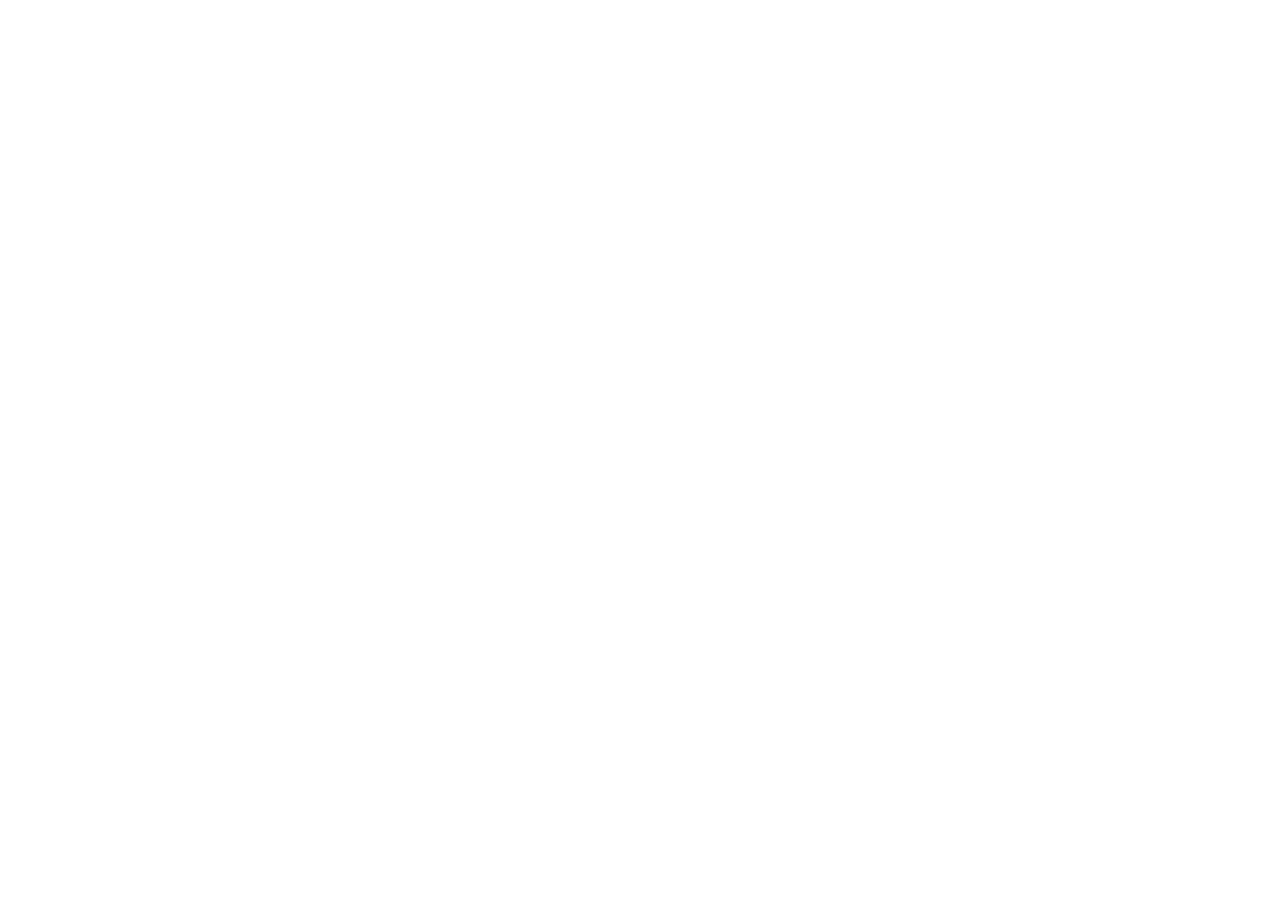
==== Guess Number Game/index.html @ f375c397 "Initial Commit" ====
<!DOCTYPE html>
<html lang="en">
<head>
    <meta charset="UTF-8">
    <meta name="viewport" content="width=device-width, initial-scale=1.0">
    <title>Guess the Number Game</title>
    <link rel="stylesheet" href="./style.css">
</head>
<body>
    <main class="mainBox">
        
    </main>

    <script src="./main.js"></script>
</body>
</html>
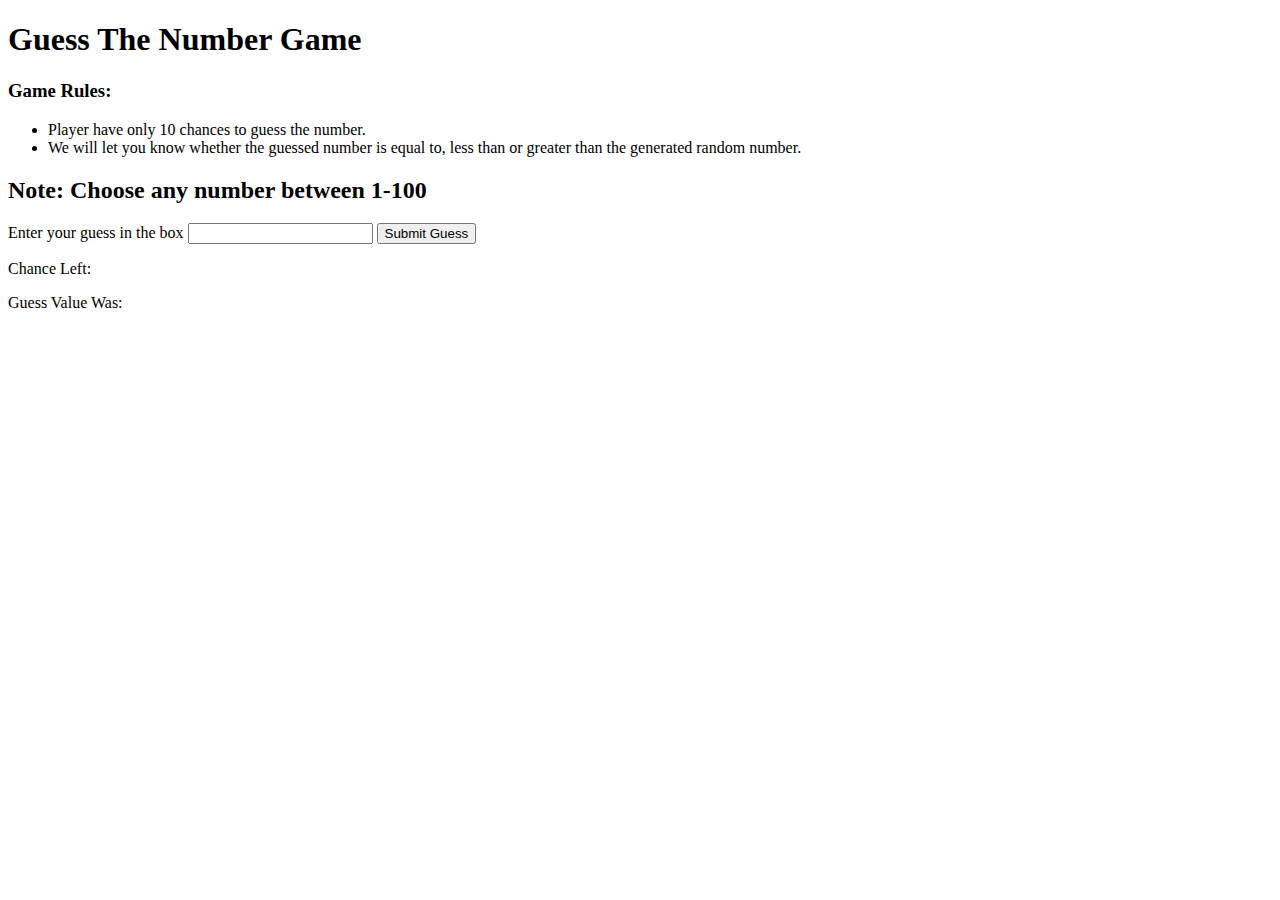
==== commit c864d5a2: "Changes in texts" ====
--- a/Guess Number Game/index.html
+++ b/Guess Number Game/index.html
@@ -8,7 +8,29 @@
 </head>
 <body>
     <main class="mainBox">
-        
+        <div class="content">
+            <div class="game_heading">
+                <h1>Guess The Number Game</h1>
+            </div>
+            <div class="gameRules">
+                <h3>Game Rules:</h3> 
+                <ul class="list">
+                    <li>Player have only 10 chances to guess the number.</li>
+                    <li>We will let you know whether the guessed number is equal to, less than or greater than the generated random number.</li>
+                </ul>
+            </div>
+            <div class="game-box">
+                <h2>Note: Choose any number between 1-100</h2>
+                <label for="guessField">Enter your guess in the box</label>
+                <input type="text" id="guessField" value="">
+                <button id="btn" type="submit">Submit Guess</button>
+                <div class="guessResult">
+                    <p>Chance Left: <span id="chanceLeft"></span></p>
+                    <p>Guess Value Was: <span id="guessValue"></span></p>
+                </div>
+                <span id="result"></span>
+            </div>
+        </div>
     </main>
 
     <script src="./main.js"></script>
